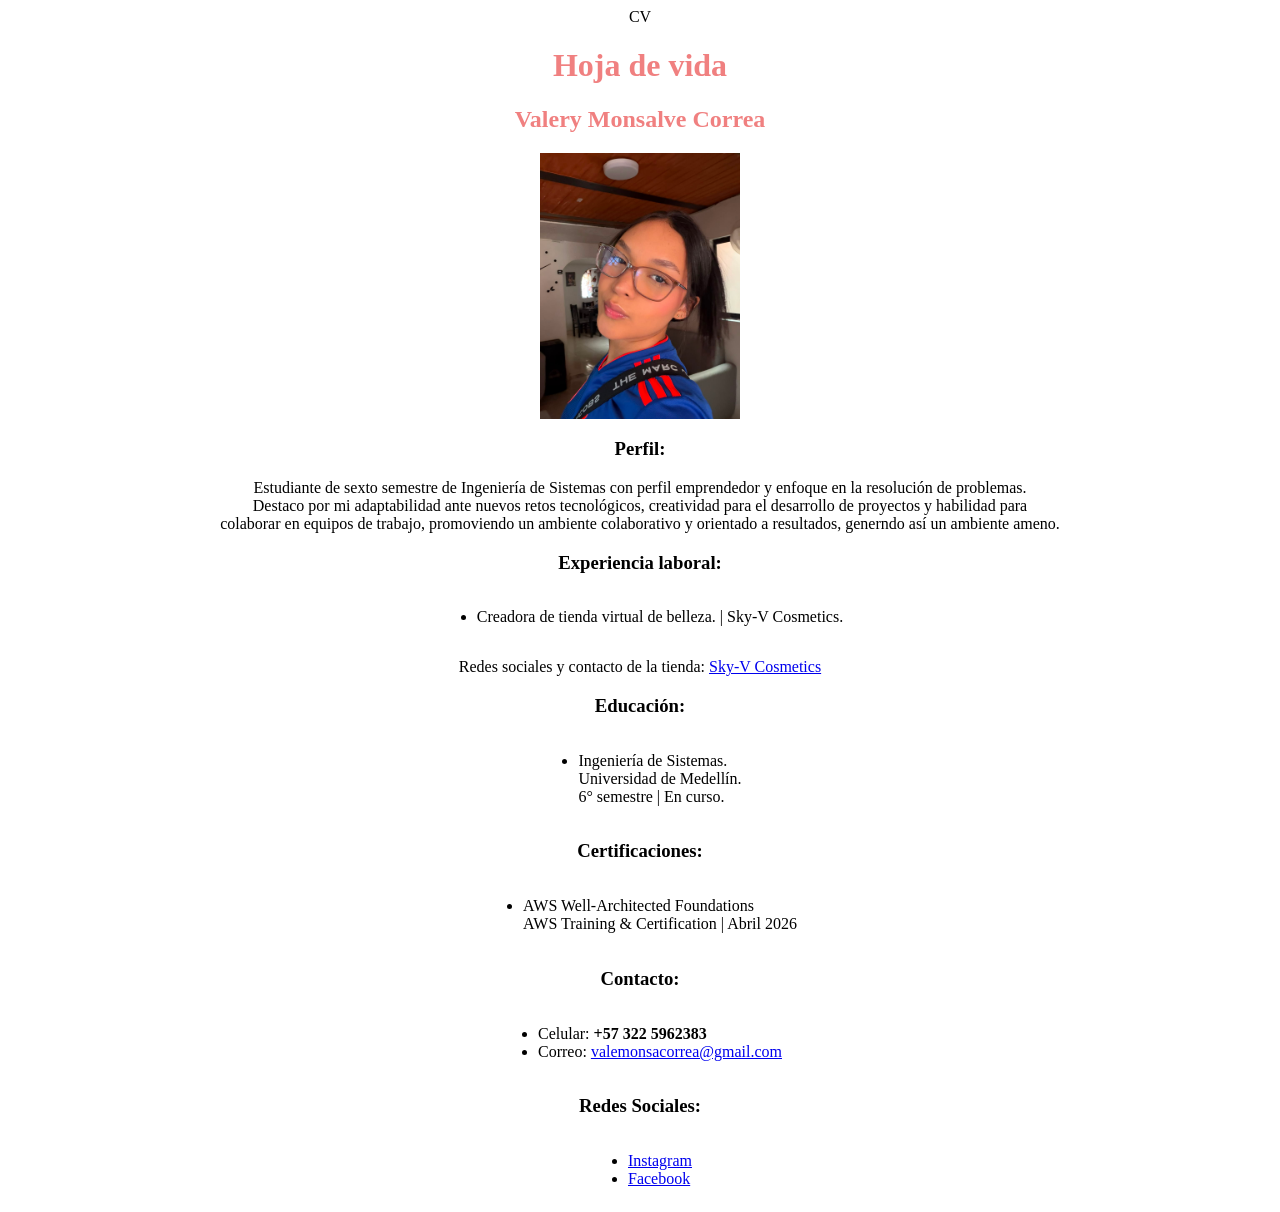
==== index.html @ e300a761 "cambio" ====
<!DOCTYPE html>                        
<html lang="en">
<head>
    <meta charset="UTF-8">
    <meta name="viewport" content="width=device-width, initial-scale=1.0"
    <title>CV</title>
    <link rel="stylesheet" href="/actividad-1/styles.css">
</head>
<body>
<h1 class="h1principal"> Hoja de vida </h1>
<h2 class="nombre">Valery Monsalve Correa</h2>
<img src="/actividad-1/mifoto.jpeg" alt="Esta soy yo" width="200"/>

<h3>Perfil:</h3>
<p>Estudiante de sexto semestre de Ingeniería de Sistemas con perfil emprendedor y enfoque en la resolución de problemas. <br> Destaco por mi adaptabilidad ante nuevos retos tecnológicos, creatividad para el desarrollo de proyectos y habilidad para<br> colaborar en equipos de trabajo, promoviendo un ambiente colaborativo y orientado a resultados, generndo así un ambiente ameno.</p>
<h3>Experiencia laboral:</h3>
<ul>
    <li>Creadora de tienda virtual de belleza. | Sky-V Cosmetics. </li>
</ul>
<p>Redes sociales y contacto de la tienda: <a href="https://linktr.ee/SkyV_cosmetics" target="_blank"> Sky-V Cosmetics </a></p>
<h3>Educación:</h3>
<ul>
    <li>Ingeniería de Sistemas.<br>
        Universidad de Medellín.<br>
        6° semestre | En curso.
    </li> 
</ul>
<h3>Certificaciones:</h3>
<ul>
    <li>AWS Well-Architected Foundations<br>
        AWS Training & Certification | Abril 2026    
    </li> 
</ul>
<h3>Contacto:</h3>
<ul>
    <li>Celular: <strong>+57 322 5962383</strong></li>
    <li>Correo: <a href="mailto:valemonsacorrea@gmail.com" target="_blank">valemonsacorrea@gmail.com</a></li>
</ul>
<h3>Redes Sociales:</h3>
<ul>
    <li><a href="https://www.instagram.com/mc.__.val?igsh=enB3ZGoxc2RscG1t&utm_source=qr" target="_blank">Instagram</a></li>
    <li><a href="https://www.facebook.com/share/1JCiyGbNco/?mibextid=wwXIfr" target="_blank">Facebook</a></li>
</ul>
</body>
</html>
---- actividad-1/styles.css ----
body {
    font-family: Tahoma, Verdana, sans-seri;
    text-align: center;
}

.h1principal {
    color: lightcoral;
}

.nombre {
    color: lightcoral;
}


img {
    display: block;
    margin: 0 auto;
}

ul {
    display: inline-block;
    text-align: left;
}
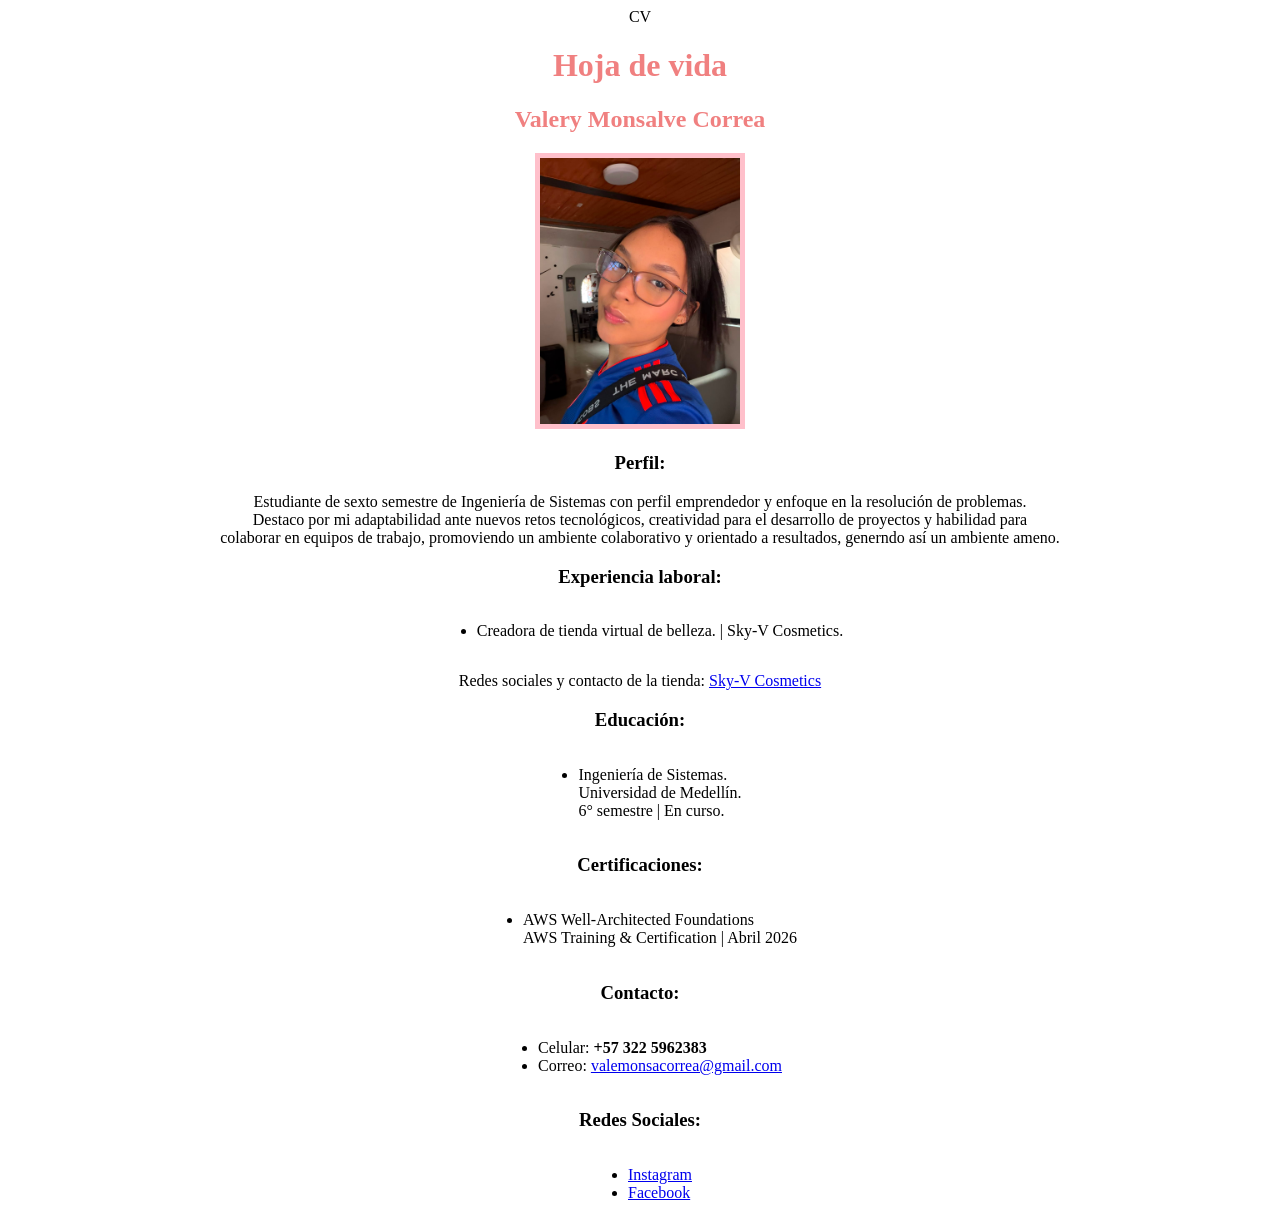
==== commit a4a40bd1: "ia" ====
--- a/index.html
+++ b/index.html
@@ -4,12 +4,14 @@
     <meta charset="UTF-8">
     <meta name="viewport" content="width=device-width, initial-scale=1.0"
     <title>CV</title>
-    <link rel="stylesheet" href="/actividad-1/styles.css">
+    <link rel="stylesheet" href="styles.css">
 </head>
 <body>
 <h1 class="h1principal"> Hoja de vida </h1>
 <h2 class="nombre">Valery Monsalve Correa</h2>
-<img src="/actividad-1/mifoto.jpeg" alt="Esta soy yo" width="200"/>
+<div class="mifoto">
+<img src="mifoto.jpeg" alt="Esta soy yo" width="200"/>
+</div>
 
 <h3>Perfil:</h3>
 <p>Estudiante de sexto semestre de Ingeniería de Sistemas con perfil emprendedor y enfoque en la resolución de problemas. <br> Destaco por mi adaptabilidad ante nuevos retos tecnológicos, creatividad para el desarrollo de proyectos y habilidad para<br> colaborar en equipos de trabajo, promoviendo un ambiente colaborativo y orientado a resultados, generndo así un ambiente ameno.</p>
--- a/styles.css
+++ b/styles.css
@@ -0,0 +1,21 @@
+body {
+    font-family: Tahoma, Verdana, sans-seri;
+    text-align: center;
+}
+
+.h1principal {
+    color: lightcoral;
+}
+
+.nombre {
+    color: lightcoral;
+}
+
+ul {
+    display: inline-block;
+    text-align: left;
+}
+
+img {
+    border: 5px solid pink;
+}
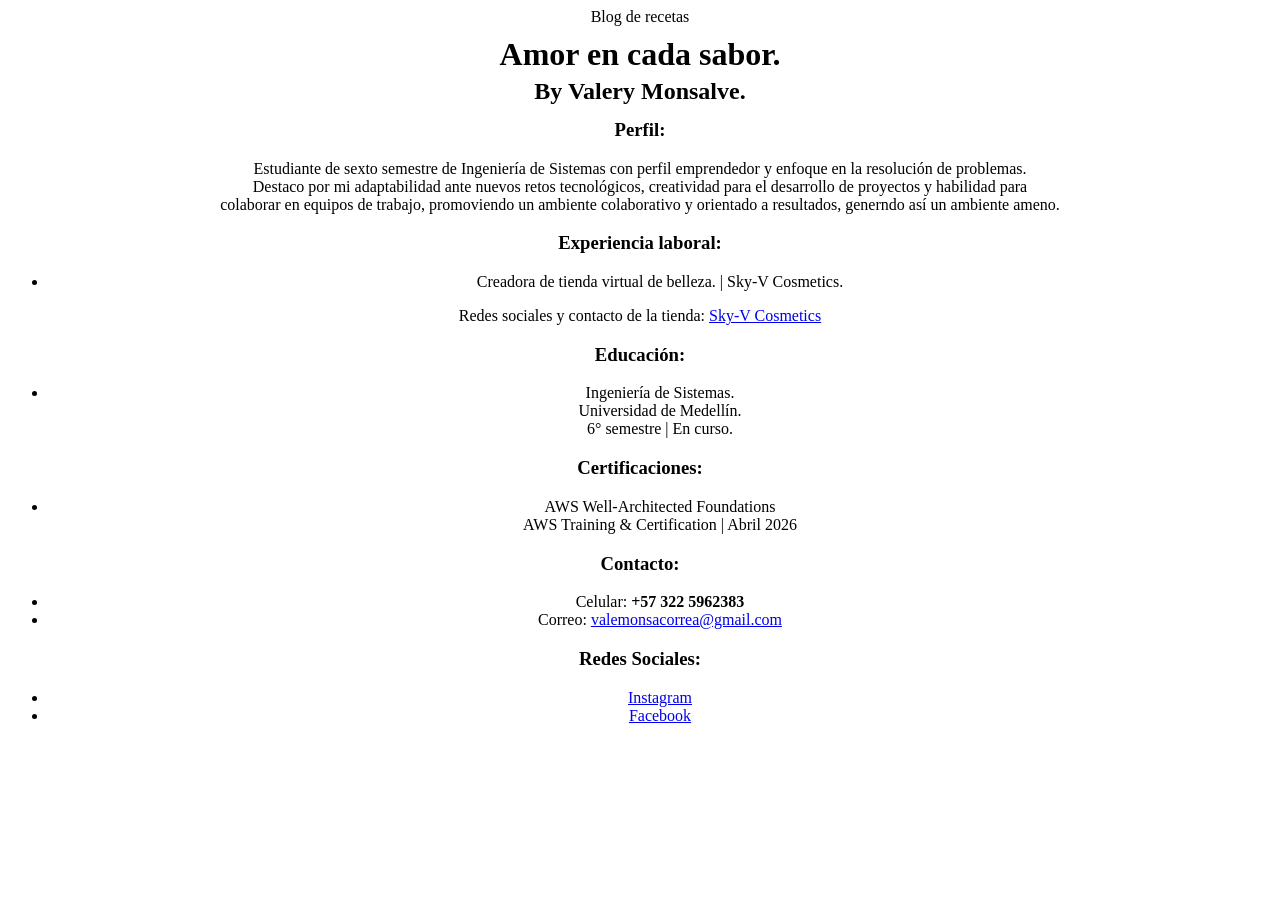
==== commit 2f57e357: "receta" ====
--- a/index.html
+++ b/index.html
@@ -3,15 +3,16 @@
 <head>
     <meta charset="UTF-8">
     <meta name="viewport" content="width=device-width, initial-scale=1.0"
-    <title>CV</title>
+    <title>Blog de recetas</title>
     <link rel="stylesheet" href="styles.css">
 </head>
 <body>
-<h1 class="h1principal"> Hoja de vida </h1>
-<h2 class="nombre">Valery Monsalve Correa</h2>
-<div class="mifoto">
-<img src="mifoto.jpeg" alt="Esta soy yo" width="200"/>
+
+<div class="nombre-pagina">    
+<h1> Amor en cada sabor. </h1>
+<h2> By Valery Monsalve.</h2>
 </div>
+
 
 <h3>Perfil:</h3>
 <p>Estudiante de sexto semestre de Ingeniería de Sistemas con perfil emprendedor y enfoque en la resolución de problemas. <br> Destaco por mi adaptabilidad ante nuevos retos tecnológicos, creatividad para el desarrollo de proyectos y habilidad para<br> colaborar en equipos de trabajo, promoviendo un ambiente colaborativo y orientado a resultados, generndo así un ambiente ameno.</p>
--- a/styles.css
+++ b/styles.css
@@ -3,19 +3,6 @@
     text-align: center;
 }
 
-.h1principal {
-    color: lightcoral;
+.nombre-pagina {
+    line-height: 15px;
 }
-
-.nombre {
-    color: lightcoral;
-}
-
-ul {
-    display: inline-block;
-    text-align: left;
-}
-
-img {
-    border: 5px solid pink;
-}
